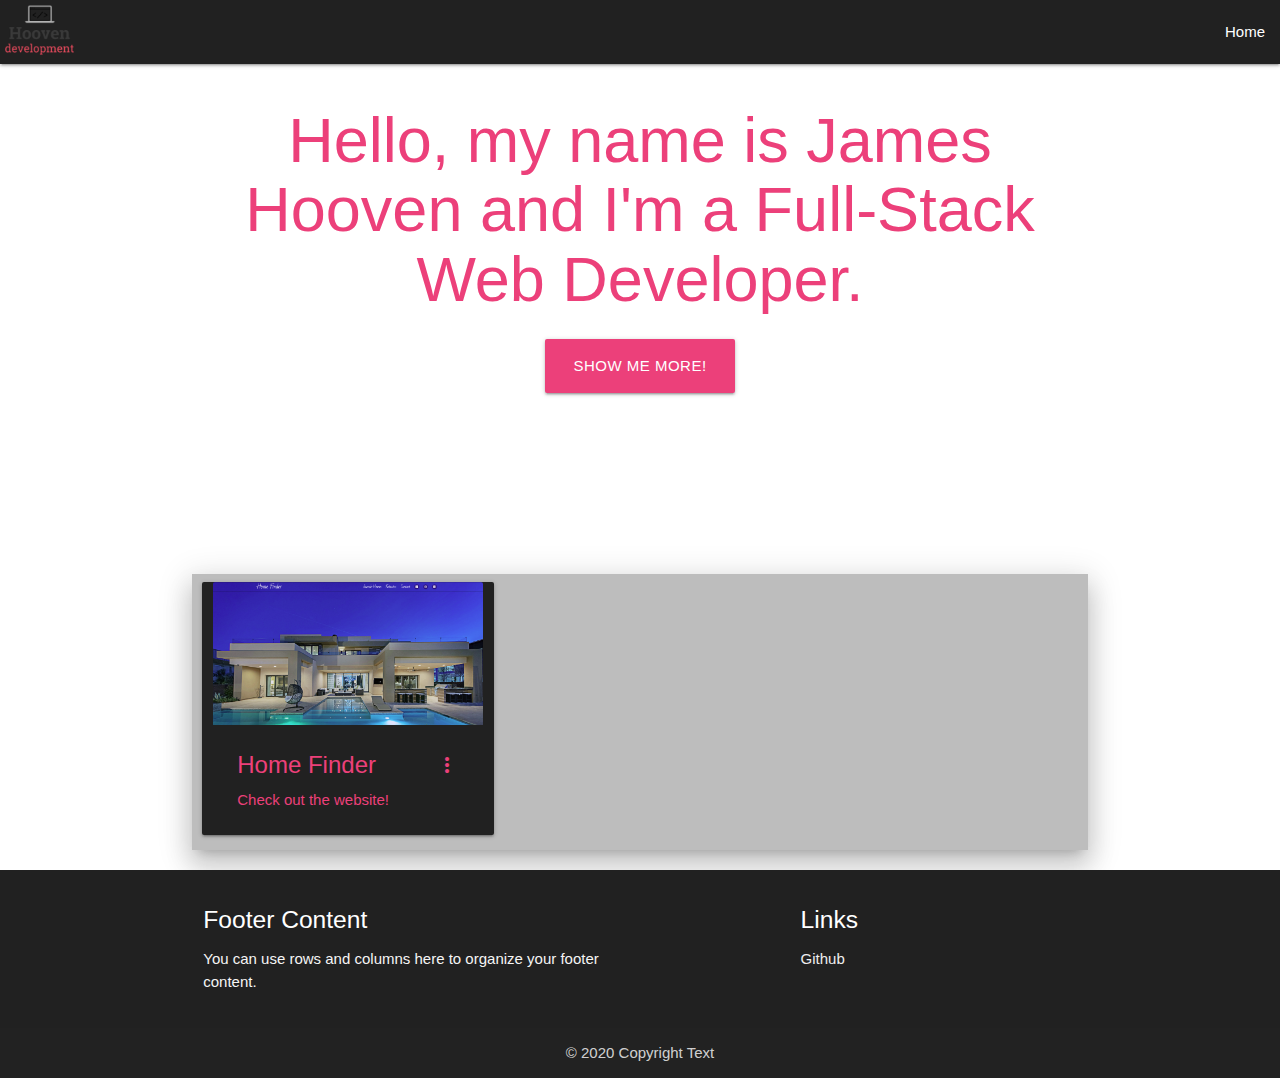
==== index.html @ 098175b3 "commiting to master." ====
<!DOCTYPE html>
<html>

<head>
    <meta lang="en-us">
    <meta name="viewport" content="width=device-width, initial-scale=1">
    <meta charset="UTF-8">
    <link rel="stylesheet" href="https://cdnjs.cloudflare.com/ajax/libs/animate.css/4.1.0/animate.min.css">
    <link rel="stylesheet" href="https://cdnjs.cloudflare.com/ajax/libs/materialize/1.0.0/css/materialize.min.css">
    <link href="https://fonts.googleapis.com/icon?family=Material+Icons" rel="stylesheet">
    <link rel="stylesheet" type="text/css" href="assets/css/style.css">
</head>

<body>
    <nav>
        <div class="nav-wrapper grey darken-4">
            <a href="#" class="brand-logo"><img src="assets/images/devLogo.png" height="50px" class="logo"></a>
            <ul id="nav-mobile" class="right hide-on-med-and-down">
                <li><a href="#home">Home</a></li>
            </ul>
        </div>
    </nav>
    <div class="parallax-container">
        <div class="parallax"><img src="assets/images/parallax.jpg" height="4000px" width="4000px"></div>
        <div class="container animate__animated animate__backInDown" id="home">
            <div class="row center">
                <header class="col l12 pink-text text-lighten-1">
                    <h1>Hello, my name is James Hooven and I'm a Full-Stack Web Developer.</h1>
                    <a  href="#cardBox"
                        class="waves-effect waves-light btn-large animate__animated animate__backInDown animate__slow pink lighten-1">Show me
                        more!</a>
                </header>
            </div>
        </div>
    </div>
    <article>
        <div class='container cardContainer grey lighten-1 z-depth-4' id='cardBox'>
            <div class='row'>
                <div class="card cardMargin grey darken-4 col l4">
                    <div class="card-image waves-effect waves-block waves-light">
                        <img class="activator" src="assets/images/homefinderv2.PNG">
                    </div>
                    <div class="card-content">
                        <span class="card-title activator pink-text text-lighten-1">Home Finder<i
                                class="material-icons right">more_vert</i></span>
                        <p><a href="https://leivanoe1011.github.io/home_finder_v2/" target="_blank" class="pink-text text-lighten-1">Check out the website!</a></p>
                    </div>
                    <div class="card-reveal">
                        <span class="card-title grey-text text-darken-4">Home Finder<i
                                class="material-icons right">close</i></span>
                        <p>This project was made to showcase what a realtor website may look like. We created the
                            website using a more sleek and modern design that stands out from most websites. The website
                            was made with all devices in mind so that customers can access the website on any of their
                            devices.</p>
                    </div>
                </div>
            </div>
        </div>
    </article>
    <footer class="page-footer grey darken-4">
        <div class="container">
            <div class="row">
                <div class="col l6 s12">
                    <h5 class="white-text">Footer Content</h5>
                    <p class="grey-text text-lighten-4">You can use rows and columns here to organize your footer
                        content.
                    </p>
                </div>
                <div class="col l4 offset-l2 s12">
                    <h5 class="white-text">Links</h5>
                    <ul>
                        <li><a class="grey-text text-lighten-3" href="https://github.com/8connor">Github</a></li>
                    </ul>
                </div>
            </div>
        </div>
        <div class="footer-copyright">
            <div class="container center">
                © 2020 Copyright Text
            </div>
        </div>
    </footer>
</body>

<script src="https://code.jquery.com/jquery-3.5.1.slim.min.js"
    integrity="sha384-DfXdz2htPH0lsSSs5nCTpuj/zy4C+OGpamoFVy38MVBnE+IbbVYUew+OrCXaRkfj"
    crossorigin="anonymous"></script>
<script src="https://cdn.jsdelivr.net/npm/popper.js@1.16.0/dist/umd/popper.min.js"
    integrity="sha384-Q6E9RHvbIyZFJoft+2mJbHaEWldlvI9IOYy5n3zV9zzTtmI3UksdQRVvoxMfooAo"
    crossorigin="anonymous"></script>
<script src="https://cdnjs.cloudflare.com/ajax/libs/materialize/1.0.0/js/materialize.min.js"></script>
<script type="text/javascript" src="assets/java/app.js"></script>

</html>
---- assets/css/style.css ----
.logo{
    margin-left: 5px;
    margin-top: 5px
}

.cardContainer{
    margin-top: 10px;
    padding-left: 10px;
    padding-right: 10px;
}
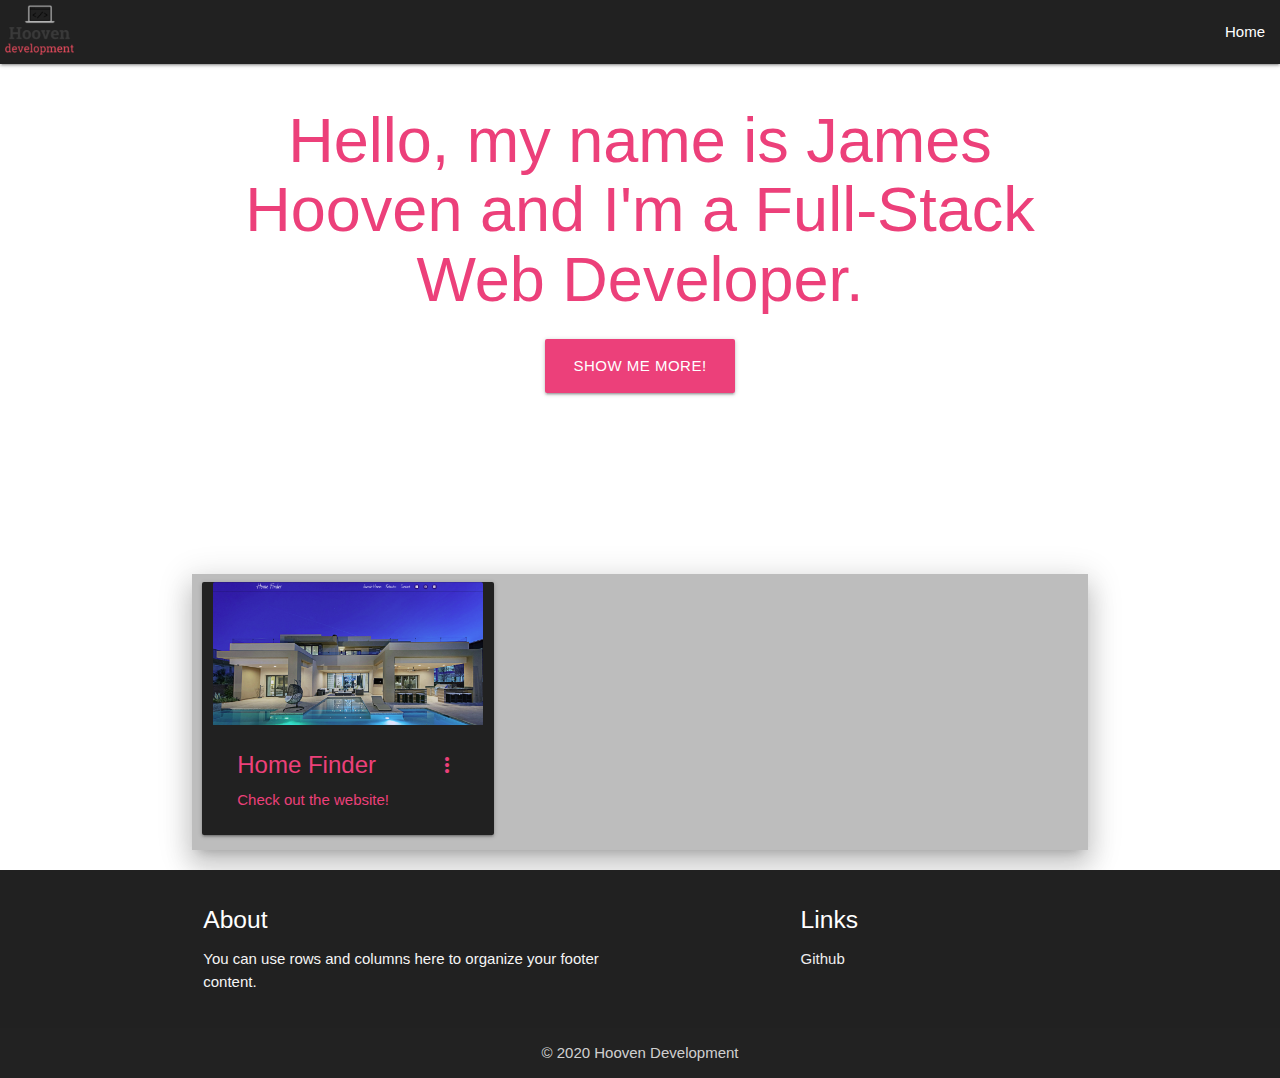
==== commit ebacacb6: "minor changes to help mobile compatibility." ====
--- a/index.html
+++ b/index.html
@@ -24,7 +24,7 @@
         <div class="parallax"><img src="assets/images/parallax.jpg" height="4000px" width="4000px"></div>
         <div class="container animate__animated animate__backInDown" id="home">
             <div class="row center">
-                <header class="col l12 pink-text text-lighten-1">
+                <header class="col s12 m12 l12 pink-text text-lighten-1">
                     <h1>Hello, my name is James Hooven and I'm a Full-Stack Web Developer.</h1>
                     <a  href="#cardBox"
                         class="waves-effect waves-light btn-large animate__animated animate__backInDown animate__slow pink lighten-1">Show me
@@ -36,7 +36,7 @@
     <article>
         <div class='container cardContainer grey lighten-1 z-depth-4' id='cardBox'>
             <div class='row'>
-                <div class="card cardMargin grey darken-4 col l4">
+                <div class="card cardMargin grey darken-4 col s12 m4 l4">
                     <div class="card-image waves-effect waves-block waves-light">
                         <img class="activator" src="assets/images/homefinderv2.PNG">
                     </div>
@@ -60,23 +60,23 @@
     <footer class="page-footer grey darken-4">
         <div class="container">
             <div class="row">
-                <div class="col l6 s12">
-                    <h5 class="white-text">Footer Content</h5>
+                <div class="col s12 m6 l6 ">
+                    <h5 class="white-text">About</h5>
                     <p class="grey-text text-lighten-4">You can use rows and columns here to organize your footer
                         content.
                     </p>
                 </div>
-                <div class="col l4 offset-l2 s12">
+                <div class="col s12 m6 l4 offset-l2 ">
                     <h5 class="white-text">Links</h5>
                     <ul>
-                        <li><a class="grey-text text-lighten-3" href="https://github.com/8connor">Github</a></li>
+                        <li><a class="grey-text text-lighten-3" target="_blank" href="https://github.com/8connor">Github</a></li>
                     </ul>
                 </div>
             </div>
         </div>
         <div class="footer-copyright">
             <div class="container center">
-                © 2020 Copyright Text
+                © 2020 Hooven Development
             </div>
         </div>
     </footer>
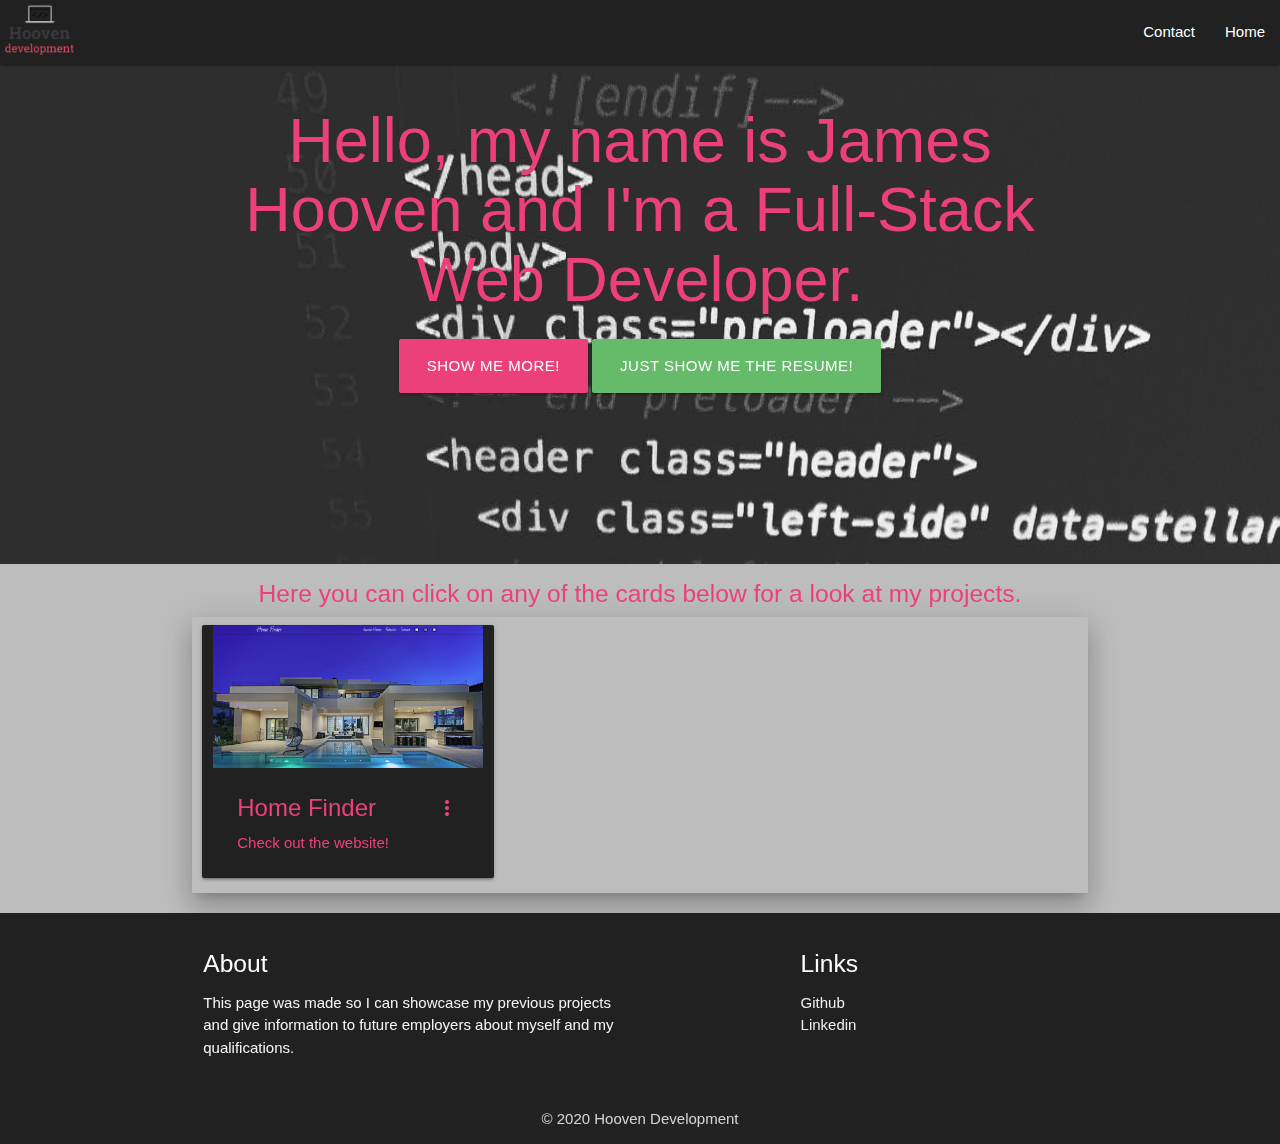
==== commit 7bcf3685: "Added some structure to the index.html." ====
--- a/index.html
+++ b/index.html
@@ -11,12 +11,15 @@
     <link rel="stylesheet" type="text/css" href="assets/css/style.css">
 </head>
 
-<body>
+<body class='grey lighten-1'>
     <nav>
         <div class="nav-wrapper grey darken-4">
-            <a href="#" class="brand-logo"><img src="assets/images/devLogo.png" height="50px" class="logo"></a>
+            <a href="#home" class="brand-logo"><img src="assets/images/devLogo.png" height="50px" class="logo"></a>
             <ul id="nav-mobile" class="right hide-on-med-and-down">
                 <li><a href="#home">Home</a></li>
+            </ul>
+            <ul id="nav-mobile" class="right hide-on-med-and-down">
+                <li><a href="contactPage.html">Contact</a></li>
             </ul>
         </div>
     </nav>
@@ -26,14 +29,21 @@
             <div class="row center">
                 <header class="col s12 m12 l12 pink-text text-lighten-1">
                     <h1>Hello, my name is James Hooven and I'm a Full-Stack Web Developer.</h1>
-                    <a  href="#cardBox"
-                        class="waves-effect waves-light btn-large animate__animated animate__backInDown animate__slow pink lighten-1">Show me
+                    <a href="#cardBox"
+                        class="waves-effect waves-light btn-large animate__animated animate__backInDown animate__slow pink lighten-1">Show
+                        me
                         more!</a>
+                    <a href="./resume.html"
+                        class="waves-effect waves-light btn-large animate__animated animate__backInDown animate__slow green lighten-1">Just
+                        show me the resume!</a>
                 </header>
             </div>
         </div>
     </div>
     <article>
+        <header class="col s12 m12 l12 pink-text text-lighten-1 center">
+            <h5>Here you can click on any of the cards below for a look at my projects.</h5>
+        </header>
         <div class='container cardContainer grey lighten-1 z-depth-4' id='cardBox'>
             <div class='row'>
                 <div class="card cardMargin grey darken-4 col s12 m4 l4">
@@ -43,7 +53,8 @@
                     <div class="card-content">
                         <span class="card-title activator pink-text text-lighten-1">Home Finder<i
                                 class="material-icons right">more_vert</i></span>
-                        <p><a href="https://leivanoe1011.github.io/home_finder_v2/" target="_blank" class="pink-text text-lighten-1">Check out the website!</a></p>
+                        <p><a href="https://leivanoe1011.github.io/home_finder_v2/" target="_blank"
+                                class="pink-text text-lighten-1">Check out the website!</a></p>
                     </div>
                     <div class="card-reveal">
                         <span class="card-title grey-text text-darken-4">Home Finder<i
@@ -56,20 +67,24 @@
                 </div>
             </div>
         </div>
+
     </article>
     <footer class="page-footer grey darken-4">
         <div class="container">
             <div class="row">
                 <div class="col s12 m6 l6 ">
                     <h5 class="white-text">About</h5>
-                    <p class="grey-text text-lighten-4">You can use rows and columns here to organize your footer
-                        content.
+                    <p class="grey-text text-lighten-4"> This page was made so I can showcase my previous projects and
+                        give information to future employers about myself and my qualifications.
                     </p>
                 </div>
                 <div class="col s12 m6 l4 offset-l2 ">
                     <h5 class="white-text">Links</h5>
                     <ul>
-                        <li><a class="grey-text text-lighten-3" target="_blank" href="https://github.com/8connor">Github</a></li>
+                        <li><a class="grey-text text-lighten-3" target="_blank"
+                                href="https://github.com/8connor">Github</a></li>
+                        <li><a class="grey-text text-lighten-3" target="_blank"
+                                href="www.linkedin.com/in/james-hooven-5219a01a1">Linkedin</a></li>
                     </ul>
                 </div>
             </div>
--- a/assets/css/style.css
+++ b/assets/css/style.css
@@ -1,11 +1,28 @@
-.logo{
+.logo {
     margin-left: 5px;
     margin-top: 5px
 }
 
-.cardContainer{
+.cardContainer {
     margin-top: 10px;
     padding-left: 10px;
     padding-right: 10px;
 }
 
+.contact_container {
+    margin-top: 12px;
+}
+
+.input-field .prefix.active {
+    color: #ec407a
+}
+
+input:not([type]):focus:not([readonly]), input[type=text]:not(.browser-default):focus:not([readonly]), input[type=password]:not(.browser-default):focus:not([readonly]), input[type=email]:not(.browser-default):focus:not([readonly]), input[type=url]:not(.browser-default):focus:not([readonly]), input[type=time]:not(.browser-default):focus:not([readonly]), input[type=date]:not(.browser-default):focus:not([readonly]), input[type=datetime]:not(.browser-default):focus:not([readonly]), input[type=datetime-local]:not(.browser-default):focus:not([readonly]), input[type=tel]:not(.browser-default):focus:not([readonly]), input[type=number]:not(.browser-default):focus:not([readonly]), input[type=search]:not(.browser-default):focus:not([readonly]), textarea.materialize-textarea:focus:not([readonly]) {
+    border-bottom: 1px solid #ec407a;
+    -webkit-box-shadow: 0 1px 0 0 #ec407a;
+    box-shadow: 0 1px 0 0 #ec407a
+}
+
+input:not([type]):focus:not([readonly])+label, input[type=text]:not(.browser-default):focus:not([readonly])+label, input[type=password]:not(.browser-default):focus:not([readonly])+label, input[type=email]:not(.browser-default):focus:not([readonly])+label, input[type=url]:not(.browser-default):focus:not([readonly])+label, input[type=time]:not(.browser-default):focus:not([readonly])+label, input[type=date]:not(.browser-default):focus:not([readonly])+label, input[type=datetime]:not(.browser-default):focus:not([readonly])+label, input[type=datetime-local]:not(.browser-default):focus:not([readonly])+label, input[type=tel]:not(.browser-default):focus:not([readonly])+label, input[type=number]:not(.browser-default):focus:not([readonly])+label, input[type=search]:not(.browser-default):focus:not([readonly])+label, textarea.materialize-textarea:focus:not([readonly])+label {
+    color: #ec407a
+}